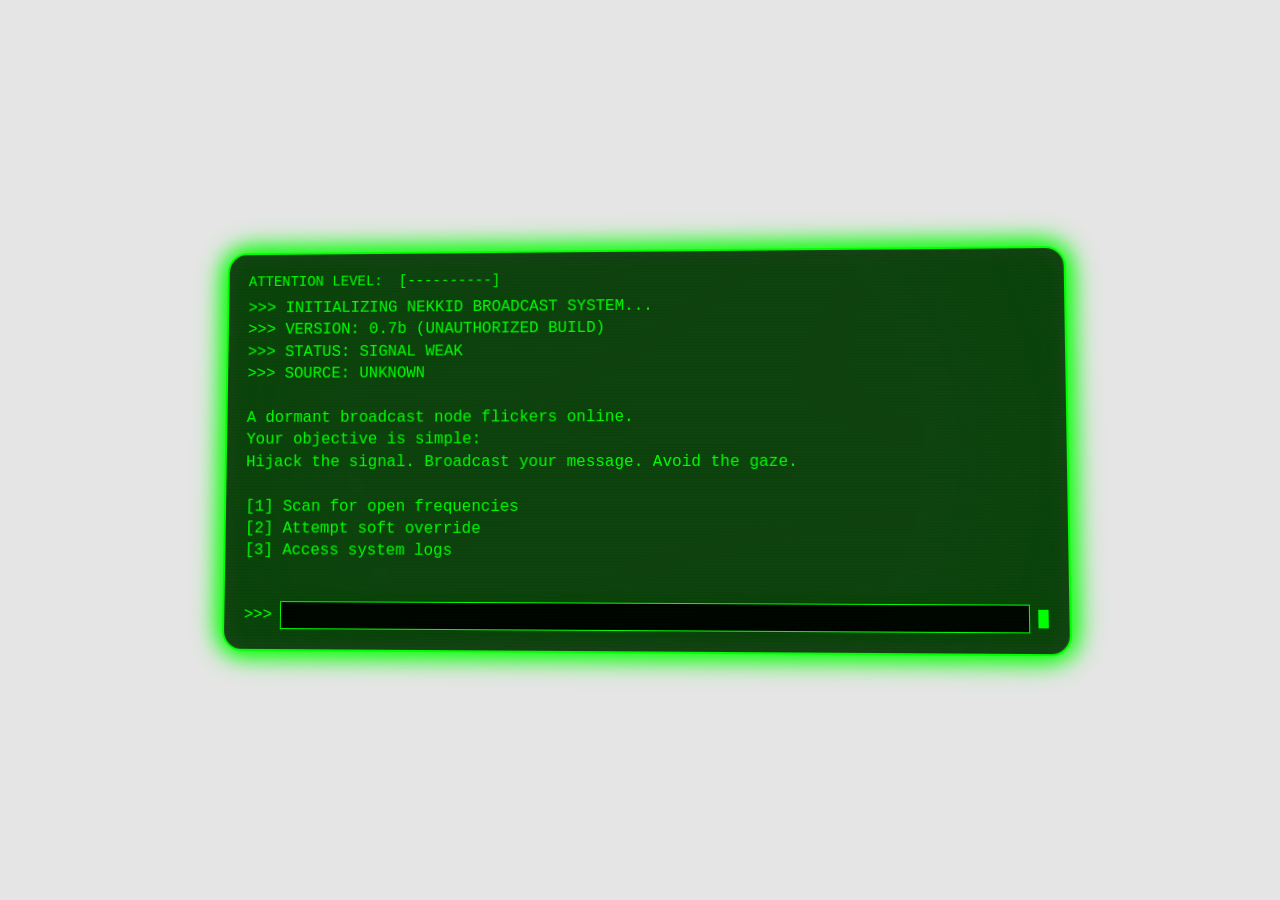
==== broadcast/index.html @ c5166606 "Update index.html" ====
<!DOCTYPE html>
<html lang="en">
<head>
  <meta charset="UTF-8">
  <title>NEKKID BROADCAST SYSTEM v0.7b</title>
  <meta name="viewport" content="width=device-width, initial-scale=1">

  <style>
    body {
  margin: 0;
  background: url("assets/images/background.png") center/cover no-repeat fixed;
  color: #0f0;
  font-family: "Courier New", monospace;
  display: flex;
  justify-content: center;
  align-items: center;
  min-height: 100vh;
}
    
    body::before {
  content: "";
  position: fixed;
  inset: 0;
  background: rgba(0, 0, 0, 0.1); /* darkens the background image */
  pointer-events: none;
  z-index: 0;
}
   /* CRT box sits ABOVE the overlay */
.crt {
  position: relative;
  z-index: 1;
  background: rgba(0, 0, 0, 0.75); /* semi-transparent */
  width: 90%;
  max-width: 800px;
  border: 2px solid #0f0;
  padding: 20px;
  overflow: hidden;
  box-shadow: 0 0 25px #0f0;
  border-radius: 20px;

  /* CURVED CRT EFFECT */
  transform: perspective(900px) rotateX(2deg) rotateY(-2deg);
  filter: drop-shadow(0 0 10px #0f0);
}


    /* Scanlines */
    .crt::before {
      content: "";
      position: absolute;
      inset: 0;
      pointer-events: none;
      background: repeating-linear-gradient(
        to bottom,
        rgba(0,255,0,0.05) 0px,
        rgba(0,255,0,0.05) 2px,
        rgba(0,0,0,0.2) 3px
      );
      opacity: 0.4;
      mix-blend-mode: screen;
    }

    /* Subtle CRT glow vignette */
    .crt::after {
      content: "";
      position: absolute;
      inset: 0;
      pointer-events: none;
      background: radial-gradient(circle, transparent 60%, rgba(0,255,0,0.15) 100%);
      mix-blend-mode: overlay;
    }

    #output {
      white-space: pre-wrap;
      line-height: 1.4;
      min-height: 300px;
    }

    #status-bar {
      margin-bottom: 8px;
      font-size: 0.9rem;
    }

    .meter-label {
      margin-right: 8px;
    }

    #input-line {
      display: flex;
      align-items: center;
      gap: 8px;
      margin-top: 8px;
    }

    #command {
      flex: 1;
      background: #000;
      border: 1px solid #0f0;
      color: #0f0;
      padding: 4px 6px;
      font-family: inherit;
      font-size: 0.95rem;
    }

    #command:focus {
      outline: none;
      box-shadow: 0 0 8px #0f0;
    }

    /* Blinking cursor */
    #cursor {
      width: 10px;
      height: 18px;
      background: #0f0;
      animation: blink 0.8s steps(1) infinite;
      pointer-events: none; /* prevents blocking input */
    }

    @keyframes blink {
      0% { opacity: 1; }
      50% { opacity: 0; }
      100% { opacity: 1; }
    }

    /* Glitch effect */
    .glitch {
      animation: glitch 0.15s linear 1;
    }

    @keyframes glitch {
      0% { transform: translate(0,0); }
      25% { transform: translate(-1px,0); }
      50% { transform: translate(1px,0); }
      75% { transform: translate(0,-1px); }
      100% { transform: translate(0,0); }
    }

    /* Terminal button */
    .terminal-button {
      display: inline-block;
      margin-top: 20px;
      padding: 8px 14px;
      border: 1px solid #0f0;
      color: #0f0;
      background: transparent;
      font-family: "Courier New", monospace;
      cursor: pointer;
      text-decoration: none;
      transition: 0.2s;
    }

    .terminal-button:hover {
      background: rgba(0,255,0,0.15);
      box-shadow: 0 0 10px #0f0;
    }
  </style>
</head>

<body>
  <div class="crt" id="crt">

    <div id="status-bar">
      <span class="meter-label">ATTENTION LEVEL:</span>
      <span id="attention-meter">[----------]</span>
    </div>

    <div id="output"></div>

    <div id="input-line">
      <span>&gt;&gt;&gt;</span>
      <input id="command" type="text" autocomplete="off" spellcheck="false">
      <div id="cursor"></div>
    </div>

  </div>

  <!-- OPTIONAL HUM AUDIO -->
  <!-- <audio id="hum" src="assets/hum.mp3" loop></audio> -->

  <script>
    const outputEl = document.getElementById("output");
    const commandEl = document.getElementById("command");
    const cursorEl = document.getElementById("cursor");
    const attentionEl = document.getElementById("attention-meter");
    const crtEl = document.getElementById("crt");

    let attention = 0;
    let state = "boot";
    let logsUnlocked = false;
    let finalReady = false;
    let ended = false;

    /* Cursor follows typing */
    function updateCursor() {
      const width = commandEl.value.length * 9;
      cursorEl.style.transform = `translateX(${width}px)`;
    }
    commandEl.addEventListener("input", updateCursor);
    commandEl.addEventListener("click", updateCursor);

    /* Clear screen */
    function clearScreen() {
      outputEl.textContent = "";
    }

    /* Append text */
    function append(text, glitch = false) {
      outputEl.textContent += text + "\n";
      if (glitch) {
        crtEl.classList.add("glitch");
        setTimeout(() => crtEl.classList.remove("glitch"), 150);
      }
    }

    /* Attention meter */
    function setAttention(delta) {
      attention = Math.max(0, Math.min(10, attention + delta));
      attentionEl.textContent =
        "[" + "#".repeat(attention) + "-".repeat(10 - attention) + "]";

      if (attention >= 8 && !ended)
        append(">>> WARNING: THE GAZE IS SHIFTING TOWARD THIS CHANNEL.", true);

      if (attention >= 10 && !ended)
        endLockedOut();
    }

    /* Boot */
    function bootSequence() {
      clearScreen();
      append(">>> INITIALIZING NEKKID BROADCAST SYSTEM...");
      append(">>> VERSION: 0.7b (UNAUTHORIZED BUILD)");
      append(">>> STATUS: SIGNAL WEAK");
      append(">>> SOURCE: UNKNOWN\n");
      append("A dormant broadcast node flickers online.");
      append("Your objective is simple:");
      append("Hijack the signal. Broadcast your message. Avoid the gaze.\n");
      showChoices([
        "Scan for open frequencies",
        "Attempt soft override",
        "Access system logs"
      ]);
      state = "hub";
    }

    function showChoices(list) {
      list.forEach((c, i) => append(`[${i+1}] ${c}`));
      append("");
    }

    /* HUB */
    function handleHubChoice(c) {
      if (c === "1") return scanFrequencies();
      if (c === "2") return softOverride();
      if (c === "3") return accessLogs();
      append(">>> INVALID INPUT.");
    }

    /* SCAN */
    function scanFrequencies() {
      clearScreen();
      setAttention(1);
      append(">>> SCANNING FREQUENCIES...");
      append(">>> MULTIPLE CHANNELS DETECTED.\n");
      append("You detect suppressed activity on:");
      append("- LAYER 3: intermittent bursts.");
      append("- LAYER 7: continuous low hum.\n");
      showChoices([
        "Focus on LAYER 3 anomalies",
        "Probe LAYER 7 suppression field",
        "Return to main node"
      ]);
      state = "scan";
    }

    function handleScanChoice(c) {
      if (c === "1") return scanL3();
      if (c === "2") return scanL7();
      if (c === "3") return hubReturn();
      append(">>> INVALID INPUT.");
    }

    function scanL3() {
      clearScreen();
      setAttention(1);
      append(">>> FOCUSING ON LAYER 3...");
      append("A fragment slips through:");
      append("\"...they're not what they—\"\n");
      showChoices([
        "Try to reconstruct fragment",
        "Mark channel for later",
        "Return to main node"
      ]);
      state = "scanL3";
    }

    function handleScanL3Choice(c) {
      if (c === "1") {
        clearScreen();
        setAttention(2);
        append(">>> RECONSTRUCTING...");
        append("\"THEY ARE NOT WHAT THEY CLAIM\"");
        logsUnlocked = true;
        return hubReturn();
      }
      if (c === "2") {
        clearScreen();
        append(">>> CHANNEL MARKED.\n");
        return hubReturn();
      }
      if (c === "3") return hubReturn();
      append(">>> INVALID INPUT.");
    }

    function scanL7() {
      clearScreen();
      setAttention(2);
      append(">>> PROBING LAYER 7...");
      append("Something is watching.\n");
      showChoices([
        "Push deeper",
        "Retreat to main node"
      ]);
      state = "scanL7";
    }

    function handleScanL7Choice(c) {
      if (c === "1") {
        clearScreen();
        setAttention(3);
        append(">>> PUSHING DEEPER...");
        append("The UI flickers.\n");
        return hubReturn();
      }
      if (c === "2") return hubReturn();
      append(">>> INVALID INPUT.");
    }

    /* SOFT OVERRIDE */
    function softOverride() {
      clearScreen();
      setAttention(2);
      append(">>> INITIATING SOFT OVERRIDE...");
      showChoices([
        "Stabilize access",
        "Risk hard override",
        "Return to main node"
      ]);
      state = "soft";
    }

    function handleSoftChoice(c) {
      if (c === "1") {
        clearScreen();
        append(">>> STABILIZING...");
        finalReady = true;
        return hubReturn();
      }
      if (c === "2") return hardOverride();
      if (c === "3") return hubReturn();
      append(">>> INVALID INPUT.");
    }

    function hardOverride() {
      clearScreen();
      setAttention(4);
      append(">>> HARD OVERRIDE...");
      append("Control seized.\n");
      finalReady = true;
      hubReturn();
    }

    /* LOGS */
    function accessLogs() {
      clearScreen();
      setAttention(1);
      append(">>> ACCESSING LOGS...\n");
      append("[LOG 12] Unauthorized pings.");
      append("[LOG 21] Suppression field recalibrated.\n");
      if (logsUnlocked) {
        append("[LOG 44] They're watching.");
        append("[LOG 46] The signal is being held down.\n");
      }
      hubReturn();
    }

    /* RETURN */
    function hubReturn() {
      append("You are back at the main node.\n");
      if (!finalReady) {
        showChoices([
          "Scan for open frequencies",
          "Attempt soft override",
          "Access system logs"
        ]);
        state = "hub";
      } else {
        showChoices([
          "Compose final transmission",
          "Review system logs",
          "Abort and disconnect"
        ]);
        state = "finalHub";
      }
    }

    /* FINAL */
    function handleFinalHubChoice(c) {
      if (c === "1") return composeTransmission();
      if (c === "2") return accessLogs();
      if (c === "3") return endAbort();
      append(">>> INVALID INPUT.");
    }

    function composeTransmission() {
      clearScreen();
      setAttention(2);
      append(">>> COMPOSING FINAL TRANSMISSION...");
      append(">>> ATTENTION LEVEL CRITICAL.\n");
      showChoices([
        "They are not what they claim",
        "The signal is being held down",
        "You are being watched"
      ]);
      state = "compose";
    }

    function handleComposeChoice(c) {
      let payload = null;
      if (c === "1") payload = "THEY ARE NOT WHAT THEY CLAIM";
      if (c === "2") payload = "THE SIGNAL IS BEING HELD DOWN";
      if (c === "3") payload = "YOU ARE BEING WATCHED";
      if (!payload) return append(">>> INVALID INPUT.");
      encodedBroadcast(payload);
    }

    function encodedBroadcast(payload) {
      clearScreen();
      setAttention(3);
      append(">>> ENCODING PAYLOAD...");
      const encoded = payload
        .split("")
        .map(ch => {
          const idx = "ABCDEFGHIJKLMNOPQRSTUVWXYZ".indexOf(ch);
          return idx >= 0 ? idx + 1 : "/";
        })
        .join("-");
      append(`RAW: "${payload}"`);
      append(`ENCODED: ${encoded}\n`);
      append(">>> PRESS ENTER TO BROADCAST _");
      cursorEl.style.visibility = "visible";
      state = "readyToSend";
    }

    function sendBroadcast() {
      clearScreen();
      append(">>> TRANSMISSION SENT.");
      append(">>> THE SIGNAL IS OUT THERE NOW.\n");
      append(">>> THE GAZE IS LOCKING ONTO YOUR CHANNEL.\n");
      endSuccess();
    }

    function endSuccess() {
      ended = true;
      append(">>> LINK SEVERED.");
      append(">>> END: SIGNAL ESCAPED.\n");
      append(">>> SESSION TERMINATED.\n");
      outputEl.innerHTML += `<a class="terminal-button" href="/">RETURN TO MAIN PAGE</a>`;
      cursorEl.style.visibility = "hidden";
      commandEl.readOnly = true;
    }

    function endLockedOut() {
      ended = true;
      clearScreen();
      append(">>> ATTENTION LEVEL MAXIMUM.");
      append(">>> END: GAZE FIXED. SIGNAL LOST.\n");
      outputEl.innerHTML += `<a class="terminal-button" href="/">RETURN TO MAIN PAGE</a>`;
      cursorEl.style.visibility = "hidden";
      commandEl.readOnly = true;
    }

    function endAbort() {
      ended = true;
      clearScreen();
      append(">>> MANUAL ABORT.");
      append(">>> END: SILENCE MAINTAINED.\n");
      outputEl.innerHTML += `<a class="terminal-button" href="/">RETURN TO MAIN PAGE</a>`;
      cursorEl.style.visibility = "hidden";
      commandEl.readOnly = true;
    }

    /* COMMAND HANDLER */
    function handleCommand(raw) {
      if (ended) return;
      if (!state) {
        console.warn("State missing, resetting.");
        return bootSequence();
      }

      const c = raw.trim();

      if (state === "boot") return bootSequence();
      if (state === "hub") return handleHubChoice(c);
      if (state === "scan") return handleScanChoice(c);
      if (state === "scanL3") return handleScanL3Choice(c);
      if (state === "scanL7") return handleScanL7Choice(c);
      if (state === "soft") return handleSoftChoice(c);
      if (state === "finalHub") return handleFinalHubChoice(c);
      if (state === "compose") return handleComposeChoice(c);
      if (state === "readyToSend") return sendBroadcast();
    }

    /* ENTER KEY HANDLER */
    commandEl.addEventListener("keydown", (e) => {
      if (e.key === "Enter") {
        const value = commandEl.value;
        commandEl.value = "";
        updateCursor();

        if (state === "readyToSend") {
          sendBroadcast();
          return;
        }

        handleCommand(value);
      }
    });

    /* Start */
    bootSequence();
  </script>
</body>
</html>
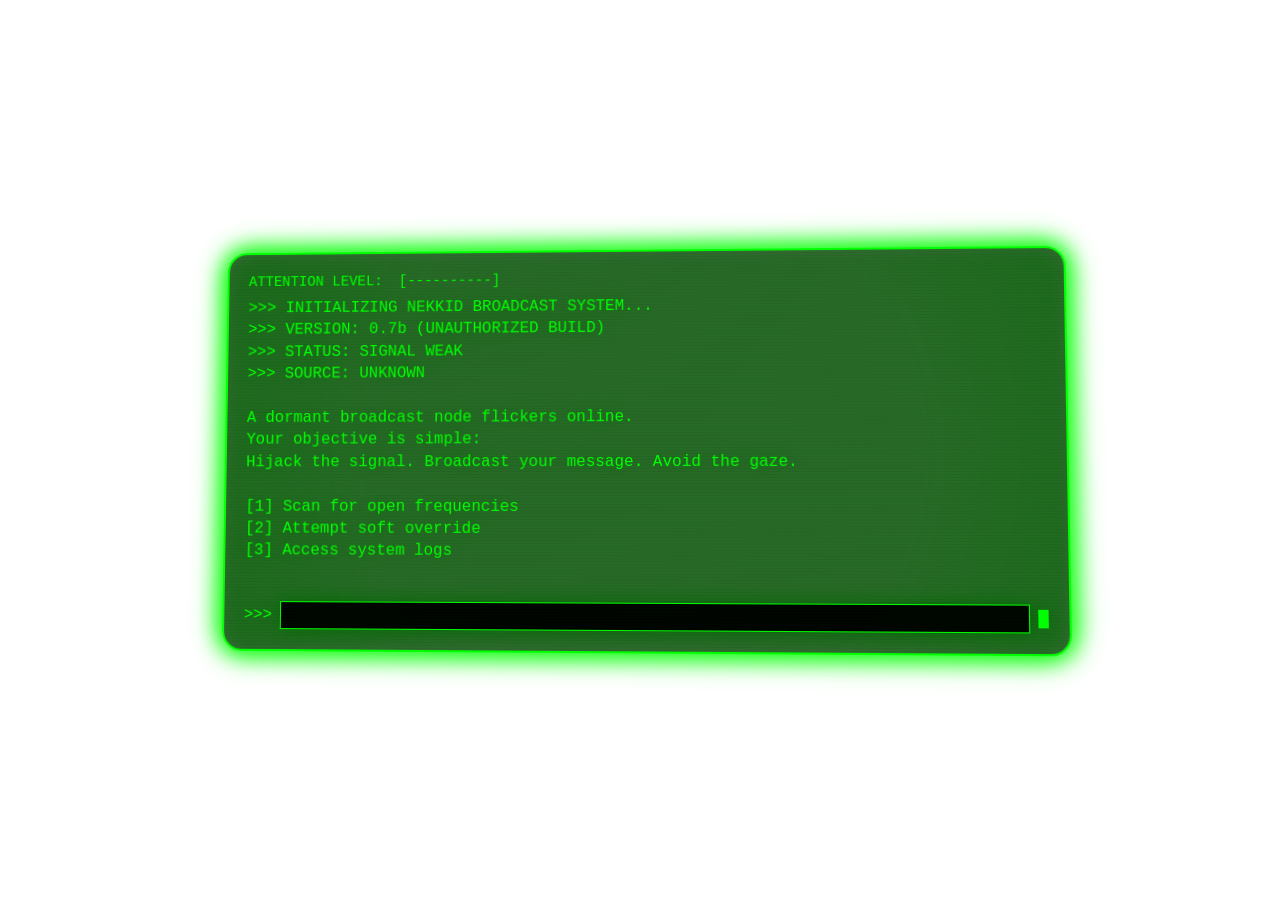
==== commit 3c4c9a00: "Update index.html" ====
--- a/broadcast/index.html
+++ b/broadcast/index.html
@@ -21,7 +21,7 @@
   content: "";
   position: fixed;
   inset: 0;
-  background: rgba(0, 0, 0, 0.1); /* darkens the background image */
+  background: rgba(0, 0, 0, 0.0); /* darkens the background image */
   pointer-events: none;
   z-index: 0;
 }
@@ -29,7 +29,7 @@
 .crt {
   position: relative;
   z-index: 1;
-  background: rgba(0, 0, 0, 0.75); /* semi-transparent */
+  background: rgba(0, 0, 0, 0.6); /* semi-transparent */
   width: 90%;
   max-width: 800px;
   border: 2px solid #0f0;
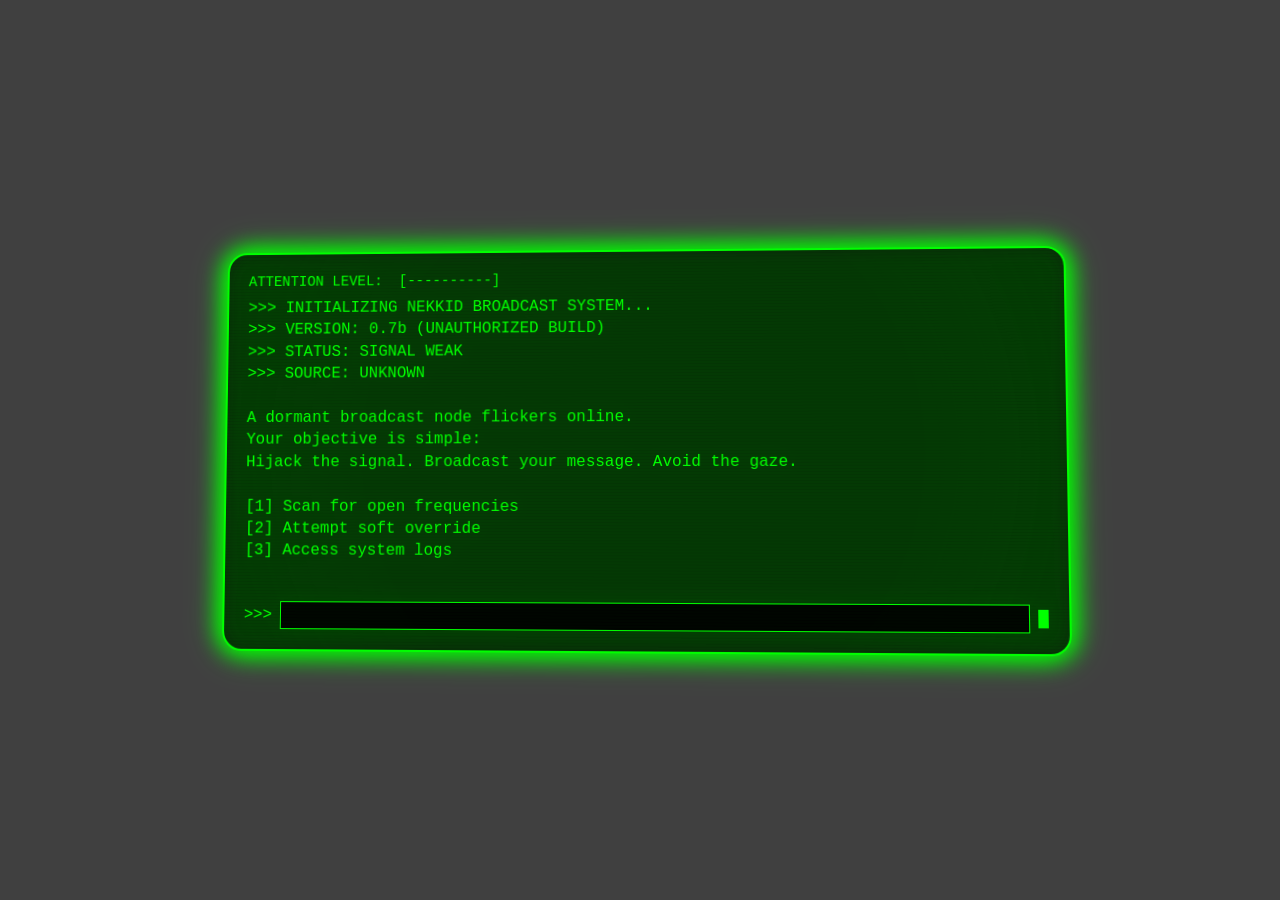
==== commit 2ca8273b: "Update index.html" ====
--- a/broadcast/index.html
+++ b/broadcast/index.html
@@ -21,7 +21,7 @@
   content: "";
   position: fixed;
   inset: 0;
-  background: rgba(0, 0, 0, 0.0); /* darkens the background image */
+  background: rgba(0, 0, 0, 0.75); /* darkens the background image */
   pointer-events: none;
   z-index: 0;
 }
@@ -29,7 +29,7 @@
 .crt {
   position: relative;
   z-index: 1;
-  background: rgba(0, 0, 0, 0.6); /* semi-transparent */
+  background: rgba(0, 0, 0, 0.75); /* semi-transparent */
   width: 90%;
   max-width: 800px;
   border: 2px solid #0f0;
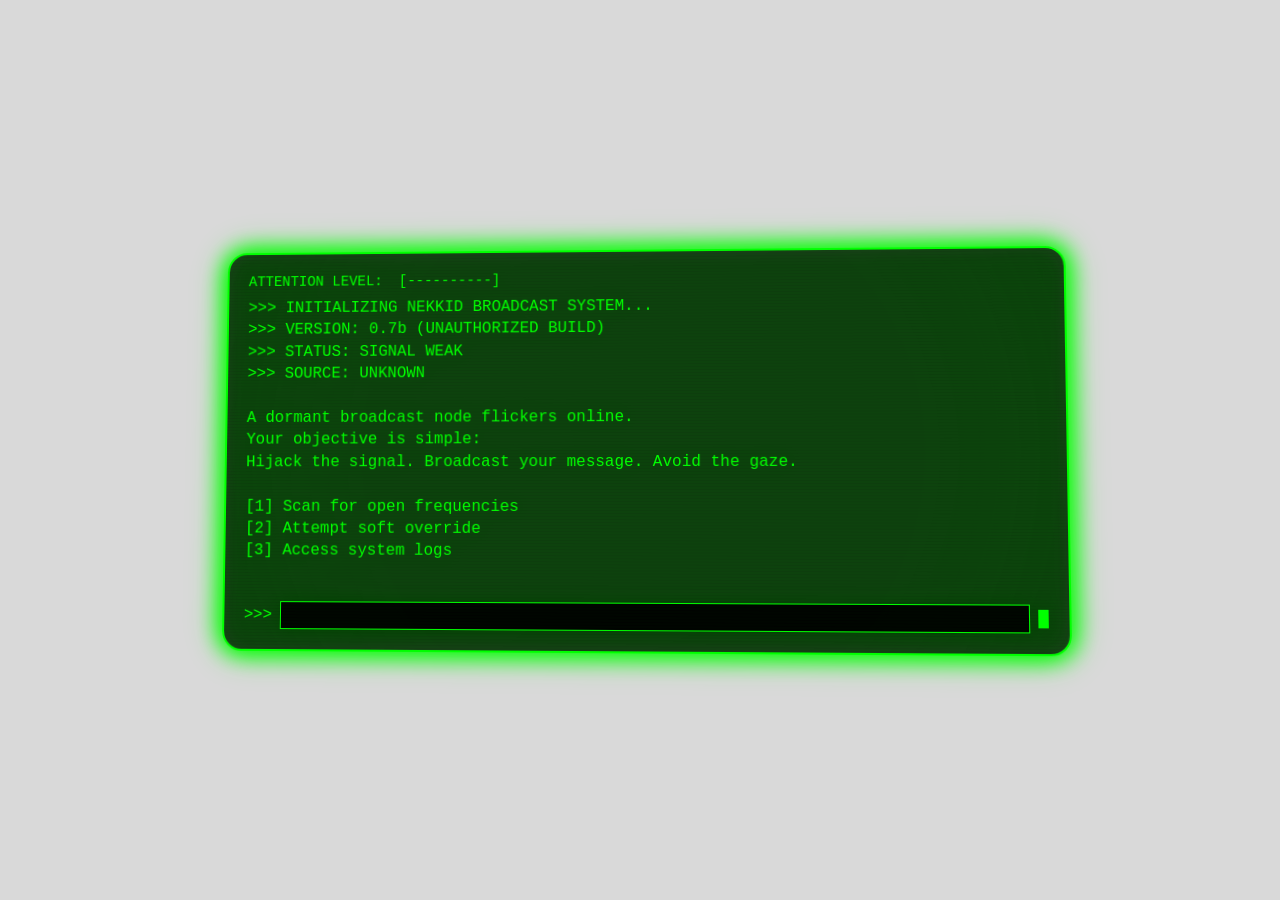
==== commit 011f5250: "Update index.html" ====
--- a/broadcast/index.html
+++ b/broadcast/index.html
@@ -21,7 +21,7 @@
   content: "";
   position: fixed;
   inset: 0;
-  background: rgba(0, 0, 0, 0.75); /* darkens the background image */
+  background: rgba(0, 0, 0, 0.15); /* darkens the background image */
   pointer-events: none;
   z-index: 0;
 }
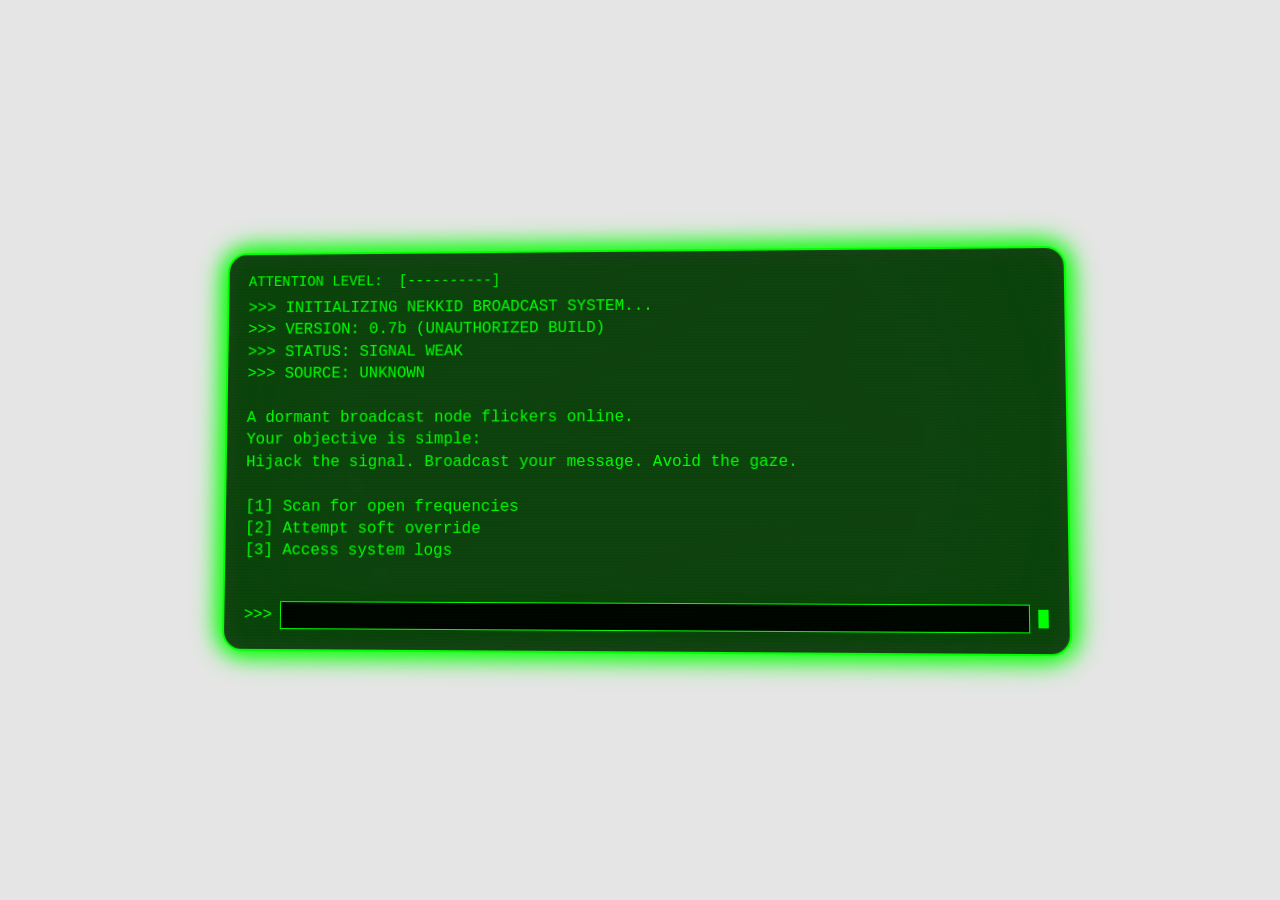
==== commit 66e13778: "Update index.html" ====
--- a/broadcast/index.html
+++ b/broadcast/index.html
@@ -5,7 +5,7 @@
   <title>NEKKID BROADCAST SYSTEM v0.7b</title>
   <meta name="viewport" content="width=device-width, initial-scale=1">
 
-  <style>
+ <style>
     body {
   margin: 0;
   background: url("assets/images/background.png") center/cover no-repeat fixed;
@@ -21,7 +21,7 @@
   content: "";
   position: fixed;
   inset: 0;
-  background: rgba(0, 0, 0, 0.15); /* darkens the background image */
+  background: rgba(0, 0, 0, 0.1); /* darkens the background image */
   pointer-events: none;
   z-index: 0;
 }
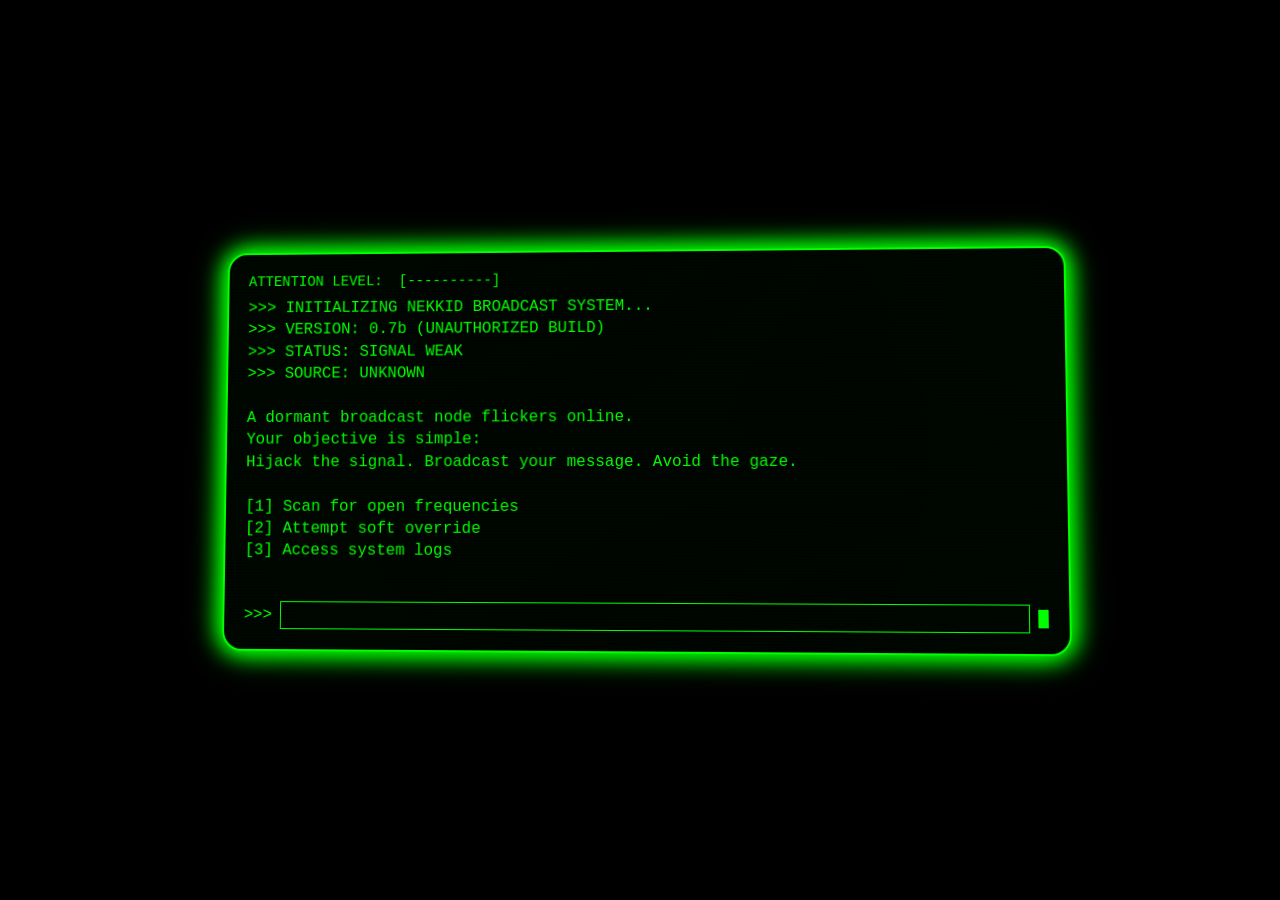
==== commit 8261fec5: "Update index.html" ====
--- a/broadcast/index.html
+++ b/broadcast/index.html
@@ -5,44 +5,34 @@
   <title>NEKKID BROADCAST SYSTEM v0.7b</title>
   <meta name="viewport" content="width=device-width, initial-scale=1">
 
- <style>
+  <style>
     body {
-  margin: 0;
-  background: url("assets/images/background.png") center/cover no-repeat fixed;
-  color: #0f0;
-  font-family: "Courier New", monospace;
-  display: flex;
-  justify-content: center;
-  align-items: center;
-  min-height: 100vh;
-}
-    
-    body::before {
-  content: "";
-  position: fixed;
-  inset: 0;
-  background: rgba(0, 0, 0, 0.1); /* darkens the background image */
-  pointer-events: none;
-  z-index: 0;
-}
-   /* CRT box sits ABOVE the overlay */
-.crt {
-  position: relative;
-  z-index: 1;
-  background: rgba(0, 0, 0, 0.75); /* semi-transparent */
-  width: 90%;
-  max-width: 800px;
-  border: 2px solid #0f0;
-  padding: 20px;
-  overflow: hidden;
-  box-shadow: 0 0 25px #0f0;
-  border-radius: 20px;
-
-  /* CURVED CRT EFFECT */
-  transform: perspective(900px) rotateX(2deg) rotateY(-2deg);
-  filter: drop-shadow(0 0 10px #0f0);
-}
-
+      margin: 0;
+      background: #000;
+      color: #0f0;
+      font-family: "Courier New", monospace;
+      display: flex;
+      justify-content: center;
+      align-items: center;
+      min-height: 100vh;
+    }
+
+    /* CRT container with curvature */
+    .crt {
+      width: 90%;
+      max-width: 800px;
+      background: #000;
+      border: 2px solid #0f0;
+      padding: 20px;
+      position: relative;
+      overflow: hidden;
+      box-shadow: 0 0 25px #0f0;
+      border-radius: 20px;
+
+      /* CURVED CRT EFFECT */
+      transform: perspective(900px) rotateX(2deg) rotateY(-2deg);
+      filter: drop-shadow(0 0 10px #0f0);
+    }
 
     /* Scanlines */
     .crt::before {
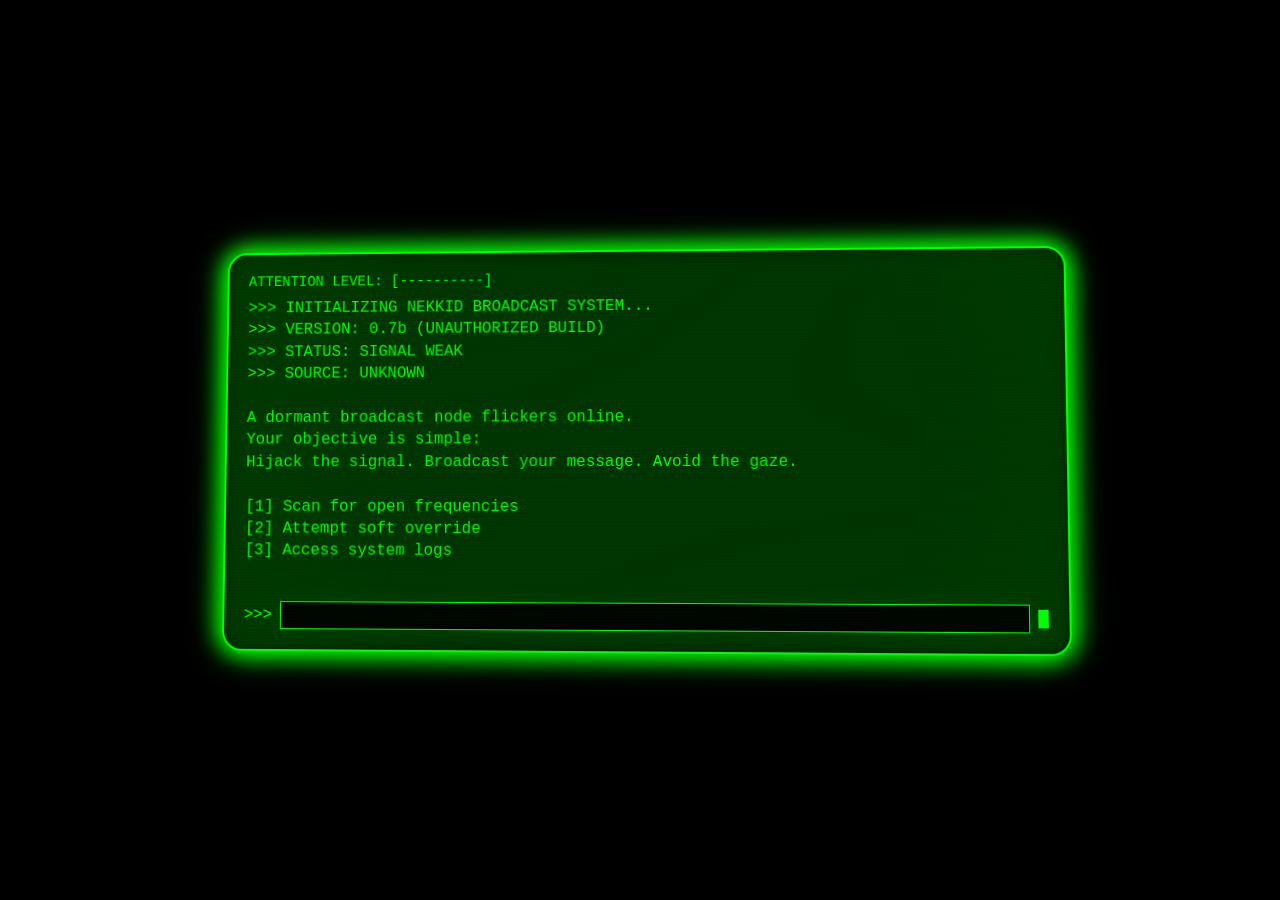
==== commit ef5b071f: "No freeze finale" ====
--- a/broadcast/index.html
+++ b/broadcast/index.html
@@ -17,14 +17,15 @@
       min-height: 100vh;
     }
 
-    /* CRT container with curvature */
+    /* CRT box */
     .crt {
+      position: relative;
+      z-index: 1;
+      background: rgba(0, 0, 0, 0.75);
       width: 90%;
       max-width: 800px;
-      background: #000;
       border: 2px solid #0f0;
       padding: 20px;
-      position: relative;
       overflow: hidden;
       box-shadow: 0 0 25px #0f0;
       border-radius: 20px;
@@ -50,7 +51,7 @@
       mix-blend-mode: screen;
     }
 
-    /* Subtle CRT glow vignette */
+    /* Glow vignette */
     .crt::after {
       content: "";
       position: absolute;
@@ -69,10 +70,6 @@
     #status-bar {
       margin-bottom: 8px;
       font-size: 0.9rem;
-    }
-
-    .meter-label {
-      margin-right: 8px;
     }
 
     #input-line {
@@ -97,13 +94,13 @@
       box-shadow: 0 0 8px #0f0;
     }
 
-    /* Blinking cursor */
+    /* Cursor */
     #cursor {
       width: 10px;
       height: 18px;
       background: #0f0;
       animation: blink 0.8s steps(1) infinite;
-      pointer-events: none; /* prevents blocking input */
+      pointer-events: none;
     }
 
     @keyframes blink {
@@ -112,7 +109,7 @@
       100% { opacity: 1; }
     }
 
-    /* Glitch effect */
+    /* Glitch */
     .glitch {
       animation: glitch 0.15s linear 1;
     }
@@ -143,6 +140,14 @@
       background: rgba(0,255,0,0.15);
       box-shadow: 0 0 10px #0f0;
     }
+
+    /* Mobile broadcast button */
+    #mobileBroadcast {
+      width: 100%;
+      margin-top: 15px;
+      text-align: center;
+      display: none;
+    }
   </style>
 </head>
 
@@ -162,363 +167,366 @@
       <div id="cursor"></div>
     </div>
 
+    <!-- MOBILE BROADCAST BUTTON -->
+    <button id="mobileBroadcast" class="terminal-button">BROADCAST</button>
+
   </div>
 
-  <!-- OPTIONAL HUM AUDIO -->
-  <!-- <audio id="hum" src="assets/hum.mp3" loop></audio> -->
-
-  <script>
-    const outputEl = document.getElementById("output");
-    const commandEl = document.getElementById("command");
-    const cursorEl = document.getElementById("cursor");
-    const attentionEl = document.getElementById("attention-meter");
-    const crtEl = document.getElementById("crt");
-
-    let attention = 0;
-    let state = "boot";
-    let logsUnlocked = false;
-    let finalReady = false;
-    let ended = false;
-
-    /* Cursor follows typing */
-    function updateCursor() {
-      const width = commandEl.value.length * 9;
-      cursorEl.style.transform = `translateX(${width}px)`;
-    }
-    commandEl.addEventListener("input", updateCursor);
-    commandEl.addEventListener("click", updateCursor);
-
-    /* Clear screen */
-    function clearScreen() {
-      outputEl.textContent = "";
-    }
-
-    /* Append text */
-    function append(text, glitch = false) {
-      outputEl.textContent += text + "\n";
-      if (glitch) {
-        crtEl.classList.add("glitch");
-        setTimeout(() => crtEl.classList.remove("glitch"), 150);
-      }
-    }
-
-    /* Attention meter */
-    function setAttention(delta) {
-      attention = Math.max(0, Math.min(10, attention + delta));
-      attentionEl.textContent =
-        "[" + "#".repeat(attention) + "-".repeat(10 - attention) + "]";
-
-      if (attention >= 8 && !ended)
-        append(">>> WARNING: THE GAZE IS SHIFTING TOWARD THIS CHANNEL.", true);
-
-      if (attention >= 10 && !ended)
-        endLockedOut();
-    }
-
-    /* Boot */
-    function bootSequence() {
-      clearScreen();
-      append(">>> INITIALIZING NEKKID BROADCAST SYSTEM...");
-      append(">>> VERSION: 0.7b (UNAUTHORIZED BUILD)");
-      append(">>> STATUS: SIGNAL WEAK");
-      append(">>> SOURCE: UNKNOWN\n");
-      append("A dormant broadcast node flickers online.");
-      append("Your objective is simple:");
-      append("Hijack the signal. Broadcast your message. Avoid the gaze.\n");
+<script>
+  const outputEl = document.getElementById("output");
+  const commandEl = document.getElementById("command");
+  const cursorEl = document.getElementById("cursor");
+  const attentionEl = document.getElementById("attention-meter");
+  const crtEl = document.getElementById("crt");
+  const mobileBtn = document.getElementById("mobileBroadcast");
+
+  let attention = 0;
+  let state = "boot";
+  let logsUnlocked = false;
+  let finalReady = false;
+  let ended = false;
+
+  function updateCursor() {
+    const width = commandEl.value.length * 9;
+    cursorEl.style.transform = `translateX(${width}px)`;
+  }
+  commandEl.addEventListener("input", updateCursor);
+
+  function clearScreen() {
+    outputEl.textContent = "";
+  }
+
+  function append(text, glitch = false) {
+    outputEl.textContent += text + "\n";
+    if (glitch) {
+      crtEl.classList.add("glitch");
+      setTimeout(() => crtEl.classList.remove("glitch"), 150);
+    }
+  }
+
+  function setAttention(delta) {
+    attention = Math.max(0, Math.min(10, attention + delta));
+    attentionEl.textContent =
+      "[" + "#".repeat(attention) + "-".repeat(10 - attention) + "]";
+
+    if (attention >= 8 && !ended)
+      append(">>> WARNING: THE GAZE IS SHIFTING TOWARD THIS CHANNEL.", true);
+
+    if (attention >= 10 && !ended)
+      endLockedOut();
+  }
+
+  function bootSequence() {
+    clearScreen();
+    append(">>> INITIALIZING NEKKID BROADCAST SYSTEM...");
+    append(">>> VERSION: 0.7b (UNAUTHORIZED BUILD)");
+    append(">>> STATUS: SIGNAL WEAK");
+    append(">>> SOURCE: UNKNOWN\n");
+    append("A dormant broadcast node flickers online.");
+    append("Your objective is simple:");
+    append("Hijack the signal. Broadcast your message. Avoid the gaze.\n");
+    showChoices([
+      "Scan for open frequencies",
+      "Attempt soft override",
+      "Access system logs"
+    ]);
+    state = "hub";
+  }
+
+  function showChoices(list) {
+    list.forEach((c, i) => append(`[${i+1}] ${c}`));
+    append("");
+  }
+
+  function hubReturn() {
+    commandEl.readOnly = false;
+    commandEl.disabled = false;
+
+    append("You are back at the main node.\n");
+
+    if (!finalReady) {
       showChoices([
         "Scan for open frequencies",
         "Attempt soft override",
         "Access system logs"
       ]);
       state = "hub";
-    }
-
-    function showChoices(list) {
-      list.forEach((c, i) => append(`[${i+1}] ${c}`));
-      append("");
-    }
-
-    /* HUB */
-    function handleHubChoice(c) {
-      if (c === "1") return scanFrequencies();
-      if (c === "2") return softOverride();
-      if (c === "3") return accessLogs();
-      append(">>> INVALID INPUT.");
-    }
-
-    /* SCAN */
-    function scanFrequencies() {
-      clearScreen();
-      setAttention(1);
-      append(">>> SCANNING FREQUENCIES...");
-      append(">>> MULTIPLE CHANNELS DETECTED.\n");
-      append("You detect suppressed activity on:");
-      append("- LAYER 3: intermittent bursts.");
-      append("- LAYER 7: continuous low hum.\n");
+    } else {
       showChoices([
-        "Focus on LAYER 3 anomalies",
-        "Probe LAYER 7 suppression field",
-        "Return to main node"
+        "Compose final transmission",
+        "Review system logs",
+        "Abort and disconnect"
       ]);
-      state = "scan";
-    }
-
-    function handleScanChoice(c) {
-      if (c === "1") return scanL3();
-      if (c === "2") return scanL7();
-      if (c === "3") return hubReturn();
-      append(">>> INVALID INPUT.");
-    }
-
-    function scanL3() {
-      clearScreen();
-      setAttention(1);
-      append(">>> FOCUSING ON LAYER 3...");
-      append("A fragment slips through:");
-      append("\"...they're not what they—\"\n");
-      showChoices([
-        "Try to reconstruct fragment",
-        "Mark channel for later",
-        "Return to main node"
-      ]);
-      state = "scanL3";
-    }
-
-    function handleScanL3Choice(c) {
-      if (c === "1") {
-        clearScreen();
-        setAttention(2);
-        append(">>> RECONSTRUCTING...");
-        append("\"THEY ARE NOT WHAT THEY CLAIM\"");
-        logsUnlocked = true;
-        return hubReturn();
-      }
-      if (c === "2") {
-        clearScreen();
-        append(">>> CHANNEL MARKED.\n");
-        return hubReturn();
-      }
-      if (c === "3") return hubReturn();
-      append(">>> INVALID INPUT.");
-    }
-
-    function scanL7() {
+      state = "finalHub";
+    }
+  }
+
+  function handleHubChoice(c) {
+    if (c === "1") return scanFrequencies();
+    if (c === "2") return softOverride();
+    if (c === "3") return accessLogs();
+    append(">>> INVALID INPUT.");
+  }
+
+  function scanFrequencies() {
+    clearScreen();
+    setAttention(1);
+    append(">>> SCANNING FREQUENCIES...");
+    append(">>> MULTIPLE CHANNELS DETECTED.\n");
+    append("You detect suppressed activity on:");
+    append("- LAYER 3: intermittent bursts.");
+    append("- LAYER 7: continuous low hum.\n");
+    showChoices([
+      "Focus on LAYER 3 anomalies",
+      "Probe LAYER 7 suppression field",
+      "Return to main node"
+    ]);
+    state = "scan";
+  }
+
+  function handleScanChoice(c) {
+    if (c === "1") return scanL3();
+    if (c === "2") return scanL7();
+    if (c === "3") return hubReturn();
+    append(">>> INVALID INPUT.");
+  }
+
+  function scanL3() {
+    clearScreen();
+    setAttention(1);
+    append(">>> FOCUSING ON LAYER 3...");
+    append("A fragment slips through:");
+    append("\"...they're not what they—\"\n");
+    showChoices([
+      "Try to reconstruct fragment",
+      "Mark channel for later",
+      "Return to main node"
+    ]);
+    state = "scanL3";
+  }
+
+  function handleScanL3Choice(c) {
+    if (c === "1") {
       clearScreen();
       setAttention(2);
-      append(">>> PROBING LAYER 7...");
-      append("Something is watching.\n");
-      showChoices([
-        "Push deeper",
-        "Retreat to main node"
-      ]);
-      state = "scanL7";
-    }
-
-    function handleScanL7Choice(c) {
-      if (c === "1") {
-        clearScreen();
-        setAttention(3);
-        append(">>> PUSHING DEEPER...");
-        append("The UI flickers.\n");
-        return hubReturn();
-      }
-      if (c === "2") return hubReturn();
-      append(">>> INVALID INPUT.");
-    }
-
-    /* SOFT OVERRIDE */
-    function softOverride() {
+      append(">>> RECONSTRUCTING...");
+      append("\"THEY ARE NOT WHAT THEY CLAIM\"");
+      logsUnlocked = true;
+      return hubReturn();
+    }
+    if (c === "2") {
       clearScreen();
-      setAttention(2);
-      append(">>> INITIATING SOFT OVERRIDE...");
-      showChoices([
-        "Stabilize access",
-        "Risk hard override",
-        "Return to main node"
-      ]);
-      state = "soft";
-    }
-
-    function handleSoftChoice(c) {
-      if (c === "1") {
-        clearScreen();
-        append(">>> STABILIZING...");
-        finalReady = true;
-        return hubReturn();
-      }
-      if (c === "2") return hardOverride();
-      if (c === "3") return hubReturn();
-      append(">>> INVALID INPUT.");
-    }
-
-    function hardOverride() {
-      clearScreen();
-      setAttention(4);
-      append(">>> HARD OVERRIDE...");
-      append("Control seized.\n");
-      finalReady = true;
-      hubReturn();
-    }
-
-    /* LOGS */
-    function accessLogs() {
-      clearScreen();
-      setAttention(1);
-      append(">>> ACCESSING LOGS...\n");
-      append("[LOG 12] Unauthorized pings.");
-      append("[LOG 21] Suppression field recalibrated.\n");
-      if (logsUnlocked) {
-        append("[LOG 44] They're watching.");
-        append("[LOG 46] The signal is being held down.\n");
-      }
-      hubReturn();
-    }
-
-    /* RETURN */
-    function hubReturn() {
-      append("You are back at the main node.\n");
-      if (!finalReady) {
-        showChoices([
-          "Scan for open frequencies",
-          "Attempt soft override",
-          "Access system logs"
-        ]);
-        state = "hub";
-      } else {
-        showChoices([
-          "Compose final transmission",
-          "Review system logs",
-          "Abort and disconnect"
-        ]);
-        state = "finalHub";
-      }
-    }
-
-    /* FINAL */
-    function handleFinalHubChoice(c) {
-      if (c === "1") return composeTransmission();
-      if (c === "2") return accessLogs();
-      if (c === "3") return endAbort();
-      append(">>> INVALID INPUT.");
-    }
-
-    function composeTransmission() {
-      clearScreen();
-      setAttention(2);
-      append(">>> COMPOSING FINAL TRANSMISSION...");
-      append(">>> ATTENTION LEVEL CRITICAL.\n");
-      showChoices([
-        "They are not what they claim",
-        "The signal is being held down",
-        "You are being watched"
-      ]);
-      state = "compose";
-    }
-
-    function handleComposeChoice(c) {
-      let payload = null;
-      if (c === "1") payload = "THEY ARE NOT WHAT THEY CLAIM";
-      if (c === "2") payload = "THE SIGNAL IS BEING HELD DOWN";
-      if (c === "3") payload = "YOU ARE BEING WATCHED";
-      if (!payload) return append(">>> INVALID INPUT.");
-      encodedBroadcast(payload);
-    }
-
-    function encodedBroadcast(payload) {
+      append(">>> CHANNEL MARKED.\n");
+      return hubReturn();
+    }
+    if (c === "3") return hubReturn();
+    append(">>> INVALID INPUT.");
+  }
+
+  function scanL7() {
+    clearScreen();
+    setAttention(2);
+    append(">>> PROBING LAYER 7...");
+    append("Something is watching.\n");
+    showChoices([
+      "Push deeper",
+      "Retreat to main node"
+    ]);
+    state = "scanL7";
+  }
+
+  function handleScanL7Choice(c) {
+    if (c === "1") {
       clearScreen();
       setAttention(3);
-      append(">>> ENCODING PAYLOAD...");
-      const encoded = payload
-        .split("")
-        .map(ch => {
-          const idx = "ABCDEFGHIJKLMNOPQRSTUVWXYZ".indexOf(ch);
-          return idx >= 0 ? idx + 1 : "/";
-        })
-        .join("-");
-      append(`RAW: "${payload}"`);
-      append(`ENCODED: ${encoded}\n`);
-      append(">>> PRESS ENTER TO BROADCAST _");
-      cursorEl.style.visibility = "visible";
-      state = "readyToSend";
-    }
-
-    function sendBroadcast() {
+      append(">>> PUSHING DEEPER...");
+      append("The UI flickers.\n");
+      return hubReturn();
+    }
+    if (c === "2") return hubReturn();
+    append(">>> INVALID INPUT.");
+  }
+
+  function softOverride() {
+    clearScreen();
+    setAttention(2);
+    append(">>> INITIATING SOFT OVERRIDE...");
+    showChoices([
+      "Stabilize access",
+      "Risk hard override",
+      "Return to main node"
+    ]);
+    state = "soft";
+  }
+
+  function handleSoftChoice(c) {
+    if (c === "1") {
       clearScreen();
-      append(">>> TRANSMISSION SENT.");
-      append(">>> THE SIGNAL IS OUT THERE NOW.\n");
-      append(">>> THE GAZE IS LOCKING ONTO YOUR CHANNEL.\n");
-      endSuccess();
-    }
-
-    function endSuccess() {
-      ended = true;
-      append(">>> LINK SEVERED.");
-      append(">>> END: SIGNAL ESCAPED.\n");
-      append(">>> SESSION TERMINATED.\n");
-      outputEl.innerHTML += `<a class="terminal-button" href="/">RETURN TO MAIN PAGE</a>`;
-      cursorEl.style.visibility = "hidden";
-      commandEl.readOnly = true;
-    }
-
-    function endLockedOut() {
-      ended = true;
-      clearScreen();
-      append(">>> ATTENTION LEVEL MAXIMUM.");
-      append(">>> END: GAZE FIXED. SIGNAL LOST.\n");
-      outputEl.innerHTML += `<a class="terminal-button" href="/">RETURN TO MAIN PAGE</a>`;
-      cursorEl.style.visibility = "hidden";
-      commandEl.readOnly = true;
-    }
-
-    function endAbort() {
-      ended = true;
-      clearScreen();
-      append(">>> MANUAL ABORT.");
-      append(">>> END: SILENCE MAINTAINED.\n");
-      outputEl.innerHTML += `<a class="terminal-button" href="/">RETURN TO MAIN PAGE</a>`;
-      cursorEl.style.visibility = "hidden";
-      commandEl.readOnly = true;
-    }
-
-    /* COMMAND HANDLER */
-    function handleCommand(raw) {
-      if (ended) return;
-      if (!state) {
-        console.warn("State missing, resetting.");
-        return bootSequence();
+      append(">>> STABILIZING...");
+      finalReady = true;
+      return hubReturn();
+    }
+    if (c === "2") return hardOverride();
+    if (c === "3") return hubReturn();
+    append(">>> INVALID INPUT.");
+  }
+
+  function hardOverride() {
+    clearScreen();
+    setAttention(4);
+    append(">>> HARD OVERRIDE...");
+    append("Control seized.\n");
+    finalReady = true;
+    hubReturn();
+  }
+
+  function accessLogs() {
+    clearScreen();
+    setAttention(1);
+    append(">>> ACCESSING LOGS...\n");
+    append("[LOG 12] Unauthorized pings.");
+    append("[LOG 21] Suppression field recalibrated.\n");
+    if (logsUnlocked) {
+      append("[LOG 44] They're watching.");
+      append("[LOG 46] The signal is being held down.\n");
+    }
+    hubReturn();
+  }
+
+  function handleFinalHubChoice(c) {
+    if (c === "1") return composeTransmission();
+    if (c === "2") return accessLogs();
+    if (c === "3") return endAbort();
+    append(">>> INVALID INPUT.");
+  }
+
+  function composeTransmission() {
+    clearScreen();
+    setAttention(2);
+    append(">>> COMPOSING FINAL TRANSMISSION...");
+    append(">>> ATTENTION LEVEL CRITICAL.\n");
+    showChoices([
+      "They are not what they claim",
+      "The signal is being held down",
+      "You are being watched"
+    ]);
+    state = "compose";
+  }
+
+  function handleComposeChoice(c) {
+    let payload = null;
+    if (c === "1") payload = "THEY ARE NOT WHAT THEY CLAIM";
+    if (c === "2") payload = "THE SIGNAL IS BEING HELD DOWN";
+    if (c === "3") payload = "YOU ARE BEING WATCHED";
+    if (!payload) return append(">>> INVALID INPUT.");
+    encodedBroadcast(payload);
+  }
+
+  function encodedBroadcast(payload) {
+    clearScreen();
+    setAttention(3);
+    append(">>> ENCODING PAYLOAD...");
+    const encoded = payload
+      .split("")
+      .map(ch => {
+        const idx = "ABCDEFGHIJKLMNOPQRSTUVWXYZ".indexOf(ch);
+        return idx >= 0 ? idx + 1 : "/";
+      })
+      .join("-");
+    append(`RAW: "${payload}"`);
+    append(`ENCODED: ${encoded}\n`);
+    append(">>> PRESS ENTER TO BROADCAST _");
+    cursorEl.style.visibility = "visible";
+
+    // Show mobile button
+    mobileBtn.style.display = "block";
+
+    state = "readyToSend";
+  }
+
+  function sendBroadcast() {
+    // Hide mobile button
+    mobileBtn.style.display = "none";
+
+    clearScreen();
+    append(">>> TRANSMISSION SENT.");
+    append(">>> THE SIGNAL IS OUT THERE NOW.\n");
+    append(">>> THE GAZE IS LOCKING ONTO YOUR CHANNEL.\n");
+    endSuccess();
+  }
+
+  function endSuccess() {
+    ended = true;
+    append(">>> LINK SEVERED.");
+    append(">>> END: SIGNAL ESCAPED.\n");
+    append(">>> SESSION TERMINATED.\n");
+    outputEl.innerHTML += `<a class="terminal-button" href="/">RETURN TO MAIN PAGE</a>`;
+    cursorEl.style.visibility = "hidden";
+    commandEl.readOnly = true;
+  }
+
+  function endLockedOut() {
+    ended = true;
+    clearScreen();
+    append(">>> ATTENTION LEVEL MAXIMUM.");
+    append(">>> END: GAZE FIXED. SIGNAL LOST.\n");
+    outputEl.innerHTML += `<a class="terminal-button" href="/">RETURN TO MAIN PAGE</a>`;
+    cursorEl.style.visibility = "hidden";
+    commandEl.readOnly = true;
+  }
+
+  function endAbort() {
+    ended = true;
+    clearScreen();
+    append(">>> MANUAL ABORT.");
+    append(">>> END: SILENCE MAINTAINED.\n");
+    outputEl.innerHTML += `<a class="terminal-button" href="/">RETURN TO MAIN PAGE</a>`;
+    cursorEl.style.visibility = "hidden";
+    commandEl.readOnly = true;
+  }
+
+  function handleCommand(raw) {
+    if (ended) return;
+
+    if (!state) {
+      console.warn("State missing, resetting.");
+      return bootSequence();
+    }
+
+    const c = raw.trim();
+
+    if (state === "boot") return bootSequence();
+    if (state === "hub") return handleHubChoice(c);
+    if (state === "scan") return handleScanChoice(c);
+    if (state === "scanL3") return handleScanL3Choice(c);
+    if (state === "scanL7") return handleScanL7Choice(c);
+    if (state === "soft") return handleSoftChoice(c);
+    if (state === "finalHub") return handleFinalHubChoice(c);
+    if (state === "compose") return handleComposeChoice(c);
+    if (state === "readyToSend") return sendBroadcast();
+  }
+
+  commandEl.addEventListener("keydown", (e) => {
+    if (e.key === "Enter") {
+      const value = commandEl.value;
+      commandEl.value = "";
+      updateCursor();
+
+      if (state === "readyToSend") {
+        sendBroadcast();
+        return;
       }
 
-      const c = raw.trim();
-
-      if (state === "boot") return bootSequence();
-      if (state === "hub") return handleHubChoice(c);
-      if (state === "scan") return handleScanChoice(c);
-      if (state === "scanL3") return handleScanL3Choice(c);
-      if (state === "scanL7") return handleScanL7Choice(c);
-      if (state === "soft") return handleSoftChoice(c);
-      if (state === "finalHub") return handleFinalHubChoice(c);
-      if (state === "compose") return handleComposeChoice(c);
-      if (state === "readyToSend") return sendBroadcast();
-    }
-
-    /* ENTER KEY HANDLER */
-    commandEl.addEventListener("keydown", (e) => {
-      if (e.key === "Enter") {
-        const value = commandEl.value;
-        commandEl.value = "";
-        updateCursor();
-
-        if (state === "readyToSend") {
-          sendBroadcast();
-          return;
-        }
-
-        handleCommand(value);
-      }
-    });
-
-    /* Start */
-    bootSequence();
-  </script>
+      handleCommand(value);
+    }
+  });
+
+  mobileBtn.addEventListener("click", () => {
+    if (state === "readyToSend") sendBroadcast();
+  });
+
+  bootSequence();
+</script>
+
 </body>
 </html>
